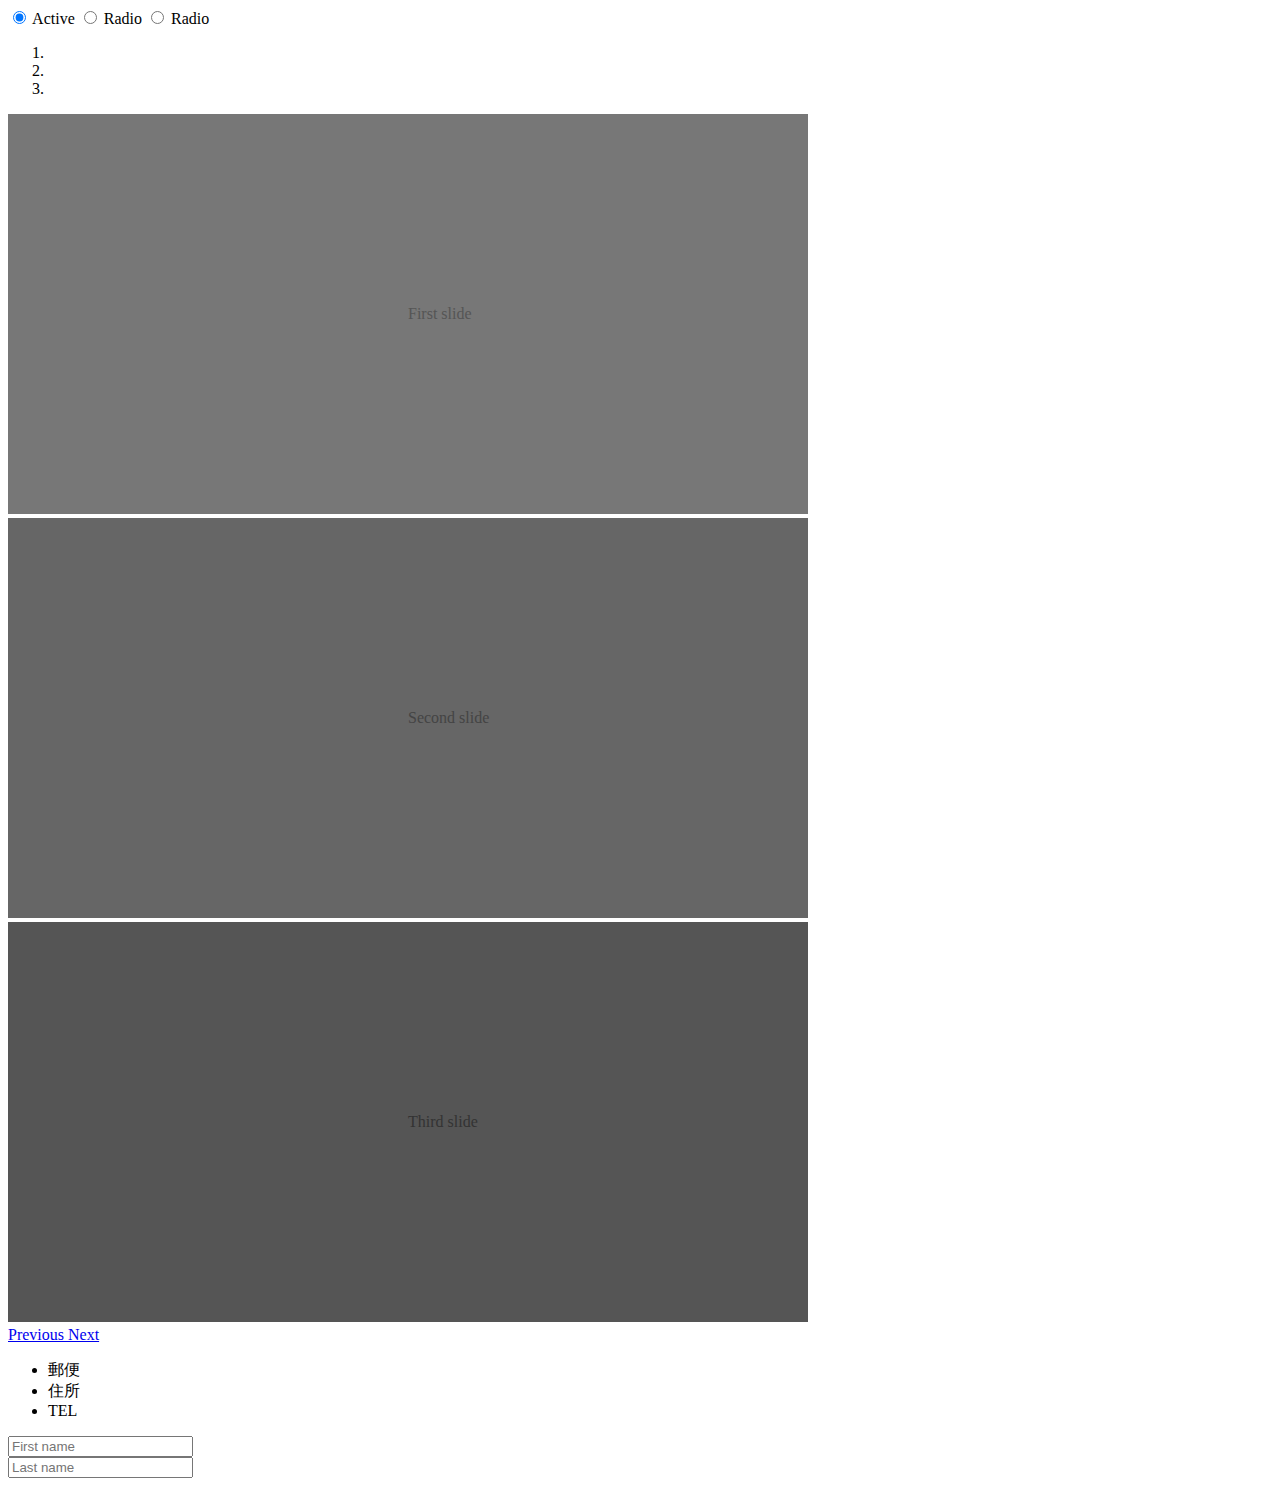
==== Boostrap/boostrap2.html @ 00df1bcc "Boostrap" ====
<!doctype html>
<html lang="ja">
  <head>
    <!-- Required meta tags -->
    <meta charset="utf-8">
    <meta name="viewport" content="width=device-width, initial-scale=1, shrink-to-fit=no">

    <!-- Bootstrap CSS -->
    <link rel="stylesheet" href="https://stackpath.bootstrapcdn.com/bootstrap/4.5.0/css/bootstrap.min.css" integrity="sha384-9aIt2nRpC12Uk9gS9baDl411NQApFmC26EwAOH8WgZl5MYYxFfc+NcPb1dKGj7Sk" crossorigin="anonymous">
   <link rel="stylesheet" type="text/css" href="style.css">

    <title>Bootstrap練習</title>

  </head>
  <body>
<!-- ボタン -->
    <div class="btn-group btn-group-toggle" data-toggle="buttons">
  <label class="btn btn-secondary active">
    <input type="radio" name="options" id="option1" autocomplete="off" checked> Active
  </label>
  <label class="btn btn-secondary">
    <input type="radio" name="options" id="option2" autocomplete="off"> Radio
  </label>
  <label class="btn btn-secondary">
    <input type="radio" name="options" id="option3" autocomplete="off"> Radio
  </label>
</div>
<!-- ボタンここまで -->
<!-- スライダー -->

    <div id="carouselExampleIndicators" class="carousel slide" data-ride="carousel">
  <ol class="carousel-indicators">
    <li data-target="#carouselExampleIndicators" data-slide-to="0" class="active"></li>
    <li data-target="#carouselExampleIndicators" data-slide-to="1"></li>
    <li data-target="#carouselExampleIndicators" data-slide-to="2"></li>
  </ol>
  <div class="carousel-inner">
    <div class="carousel-item active">
      <svg class="bd-placeholder-img bd-placeholder-img-lg d-block w-100" width="800" height="400" xmlns="http://www.w3.org/2000/svg" preserveAspectRatio="xMidYMid slice" focusable="false" role="img" aria-label="Placeholder: First slide"><title>Placeholder</title><rect width="100%" height="100%" fill="#777"/><text x="50%" y="50%" fill="#555" dy=".3em">First slide</text></svg>
    </div>
    <div class="carousel-item">
      <svg class="bd-placeholder-img bd-placeholder-img-lg d-block w-100" width="800" height="400" xmlns="http://www.w3.org/2000/svg" preserveAspectRatio="xMidYMid slice" focusable="false" role="img" aria-label="Placeholder: Second slide"><title>Placeholder</title><rect width="100%" height="100%" fill="#666"/><text x="50%" y="50%" fill="#444" dy=".3em">Second slide</text></svg>
    </div>
    <div class="carousel-item">
      <svg class="bd-placeholder-img bd-placeholder-img-lg d-block w-100" width="800" height="400" xmlns="http://www.w3.org/2000/svg" preserveAspectRatio="xMidYMid slice" focusable="false" role="img" aria-label="Placeholder: Third slide"><title>Placeholder</title><rect width="100%" height="100%" fill="#555"/><text x="50%" y="50%" fill="#333" dy=".3em">Third slide</text></svg>
    </div>
  </div>
  <a class="carousel-control-prev" href="#carouselExampleIndicators" role="button" data-slide="prev">
    <span class="carousel-control-prev-icon" aria-hidden="true"></span>
    <span class="sr-only">Previous</span>
  </a>
  <a class="carousel-control-next" href="#carouselExampleIndicators" role="button" data-slide="next">
    <span class="carousel-control-next-icon" aria-hidden="true"></span>
    <span class="sr-only">Next</span>
  </a>
</div>
<!-- スライダーここまで -->
    
<!-- 住所 -->
<ul class="list-group list-group-flush">
  <li class="list-group-item">郵便</li>
  <li class="list-group-item">住所</li>
  <li class="list-group-item">TEL</li>
</ul>

<!-- 住所ここまで -->
<!-- formこっから -->
<form>

  <div class="row">
    <div class="col">
      <input type="text" class="form-control" placeholder="First name">
    </div>
    <div class="col">
      <input type="text" class="form-control" placeholder="Last name">
    </div>
  </div>
</form>
<!-- formここまで -->
    <!-- Optional JavaScript -->
    <!-- jQuery first, then Popper.js, then Bootstrap JS -->
    <script src="https://code.jquery.com/jquery-3.5.1.slim.min.js" integrity="sha384-DfXdz2htPH0lsSSs5nCTpuj/zy4C+OGpamoFVy38MVBnE+IbbVYUew+OrCXaRkfj" crossorigin="anonymous"></script>
    <script src="https://cdn.jsdelivr.net/npm/popper.js@1.16.0/dist/umd/popper.min.js" integrity="sha384-Q6E9RHvbIyZFJoft+2mJbHaEWldlvI9IOYy5n3zV9zzTtmI3UksdQRVvoxMfooAo" crossorigin="anonymous"></script>
    <script src="https://stackpath.bootstrapcdn.com/bootstrap/4.5.0/js/bootstrap.min.js" integrity="sha384-OgVRvuATP1z7JjHLkuOU7Xw704+h835Lr+6QL9UvYjZE3Ipu6Tp75j7Bh/kR0JKI" crossorigin="anonymous"></script>
  </body>
</html>
---- Boostrap/style.css ----
.list-group{
	
}
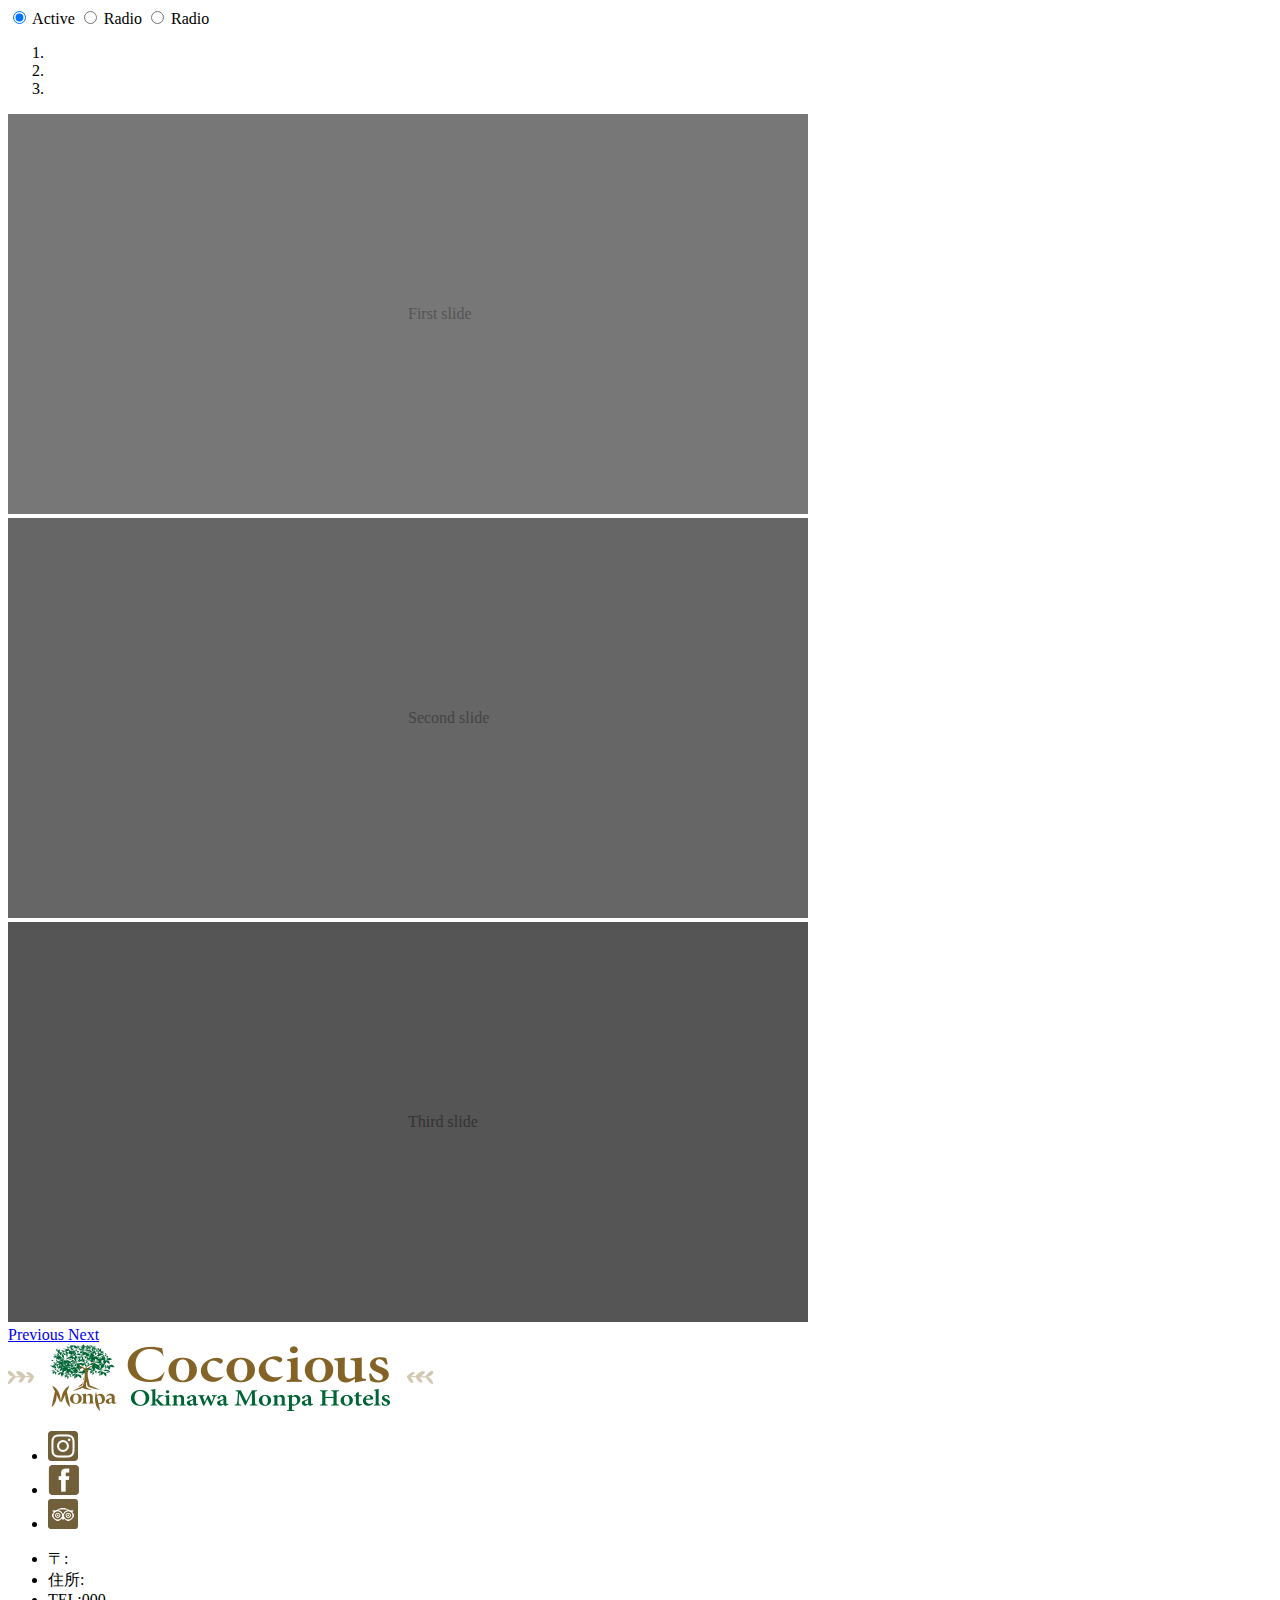
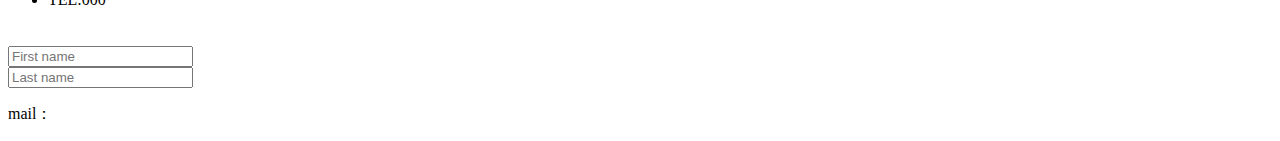
==== commit fbe32b44: "11.11 ブートストラップ" ====
--- a/Boostrap/boostrap2.html
+++ b/Boostrap/boostrap2.html
@@ -56,17 +56,42 @@
 </div>
 <!-- スライダーここまで -->
     
+<!-- ここシャスモンパ画像 -->
+
+<span class="logo">
+<img src="img/footer_logo.png">
+</span>
+<!-- snsのアイコン -->
+<div class="sns">
+  <ul class="sns-icon">
+    <li>
+      <img src="img/insta.png">
+    </li>
+    <li>
+      <img src="img/facebook.png">
+    </li>
+    <li>
+      <img src="img/trip.png">
+    </li>
+  </ul>
+</div>
+<!-- snsのアイコンここまで -->
+
+<!-- ここシャスモンパ画像 -->
+
+
+
 <!-- 住所 -->
 <ul class="list-group list-group-flush">
-  <li class="list-group-item">郵便</li>
-  <li class="list-group-item">住所</li>
-  <li class="list-group-item">TEL</li>
+  <li class="list-group-item">〒:</li>
+  <li class="list-group-item">住所:</li>
+  <li class="list-group-item">TEL:000</li>
 </ul>
 
 <!-- 住所ここまで -->
 <!-- formこっから -->
 <form>
-
+　
   <div class="row">
     <div class="col">
       <input type="text" class="form-control" placeholder="First name">
@@ -77,6 +102,21 @@
   </div>
 </form>
 <!-- formここまで -->
+
+<!-- footerここから -->
+<footer>
+  <!-- footer左側 -->
+  <div class="icon">
+    <i class="fab fa-acquisitions-incorporated"></i>
+
+  </div>
+  <!-- footer 右側 -->
+<!-- 　<button id="page-top">最初へ戻る</button> -->
+  
+  
+  <p class="footer-right">mail：</p>  
+</footer>
+<!-- footer ここまで -->
     <!-- Optional JavaScript -->
     <!-- jQuery first, then Popper.js, then Bootstrap JS -->
     <script src="https://code.jquery.com/jquery-3.5.1.slim.min.js" integrity="sha384-DfXdz2htPH0lsSSs5nCTpuj/zy4C+OGpamoFVy38MVBnE+IbbVYUew+OrCXaRkfj" crossorigin="anonymous"></script>
